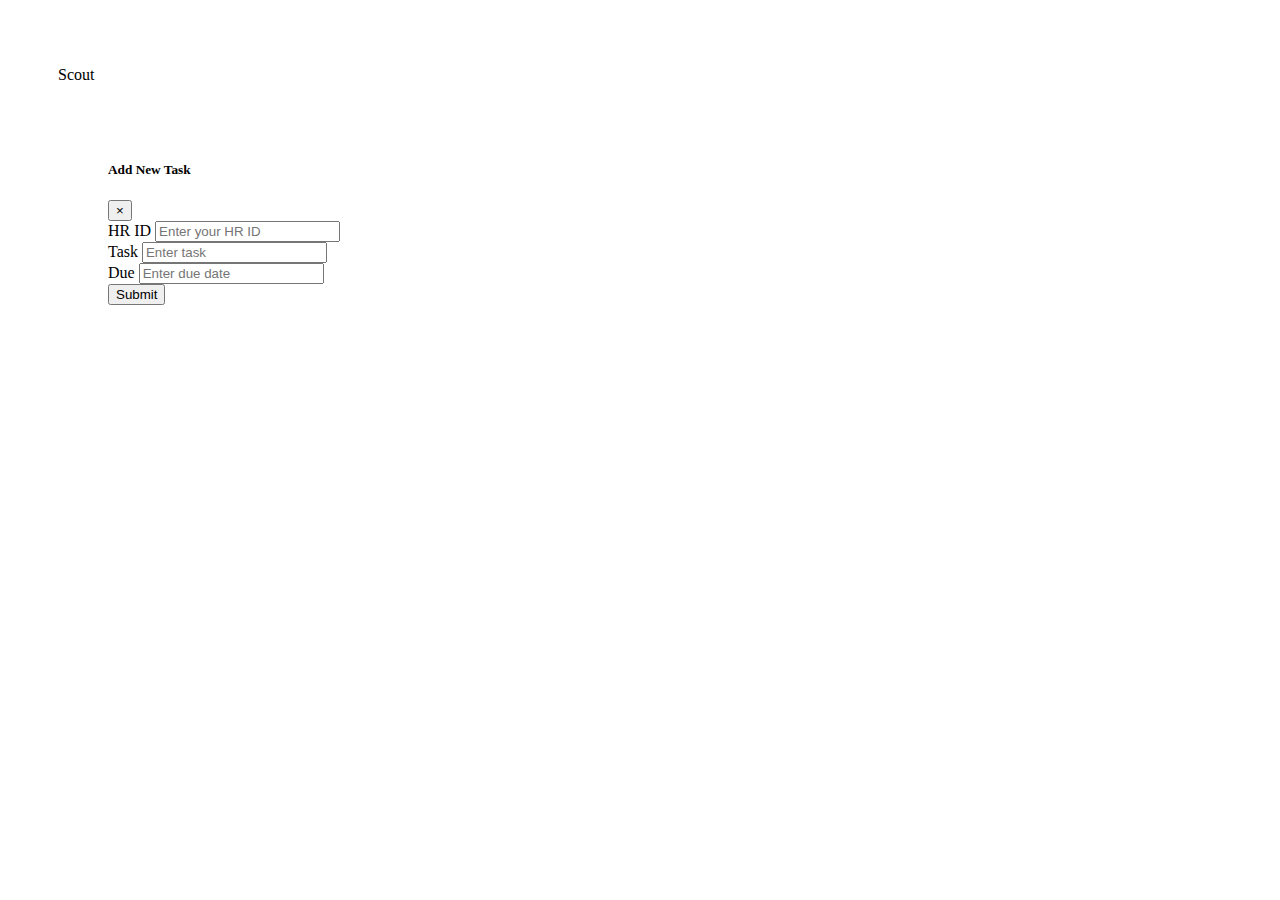
==== scout-detail.html @ 1cf3ffb0 "29 november version" ====
<!DOCTYPE html>
<html lang="en">
<head>
    <meta charset="UTF-8">
    <meta name="viewport" content="width=device-width, initial-scale=1, shrink-to-fit=no">
    <title>Scout</title>

    <!-- Jquery -->
    <script
  src="https://code.jquery.com/jquery-3.4.1.js"
  integrity="sha256-WpOohJOqMqqyKL9FccASB9O0KwACQJpFTUBLTYOVvVU="
  crossorigin="anonymous"></script>

<!--    Bootstrap-->
    <link rel="stylesheet" href="bootstrap-4.3.1-dist/css/bootstrap.css">
    <script src="https://cdnjs.cloudflare.com/ajax/libs/popper.js/1.12.9/umd/popper.min.js" integrity="sha384-ApNbgh9B+Y1QKtv3Rn7W3mgPxhU9K/ScQsAP7hUibX39j7fakFPskvXusvfa0b4Q" crossorigin="anonymous"></script>
    <script src="https://maxcdn.bootstrapcdn.com/bootstrap/4.0.0/js/bootstrap.min.js" integrity="sha384-JZR6Spejh4U02d8jOt6vLEHfe/JQGiRRSQQxSfFWpi1MquVdAyjUar5+76PVCmYl" crossorigin="anonymous"></script>




<!--    Custom CSS-->
    <link rel="stylesheet" href="style/main.css">

    </head>
<body id="bs-override">



</div>

<header>
<p class="medium-font hfont" style="padding-top: 50px; padding-left:50px;"> Scout </p>
</header>

<main style="padding : 40px 100px 0 100px;">
    <div id="table-scout"></div>

            
        <!-- Modal -->
        <div class="modal fade" id="addTaskForm" tabindex="-1" role="dialog" aria-labelledby="exampleModalCenterTitle" aria-hidden="true">
          <div class="modal-dialog modal-dialog-centered" role="document">
          <div class="modal-content">
            <div class="modal-header">
              <h5 class="modal-title" id="exampleModalLongTitle">Add New Task</h5>
              <button type="button" class="close" data-dismiss="modal" aria-label="Close">
                <span aria-hidden="true">&times;</span>
              </button>
            </div>
            <div class="modal-body">
                    <form id="taskForm">
                            <div class="form-group">
                              <label for="exampleInputEmail1">HR ID</label>
                              <input type="text" name="hrid" class="form-control" id="idHrid" aria-describedby="emailHelp" placeholder="Enter your HR ID">
                            </div>
                            <div class="form-group">
                              <label for="idTask">Task</label>
                              <input type="text" name="task" class="form-control" id="idTask" aria-describedby="emailHelp" placeholder="Enter task">
                            </div>
                            <div class="form-group">
                              <label for="idDue">Due</label>
                              <input type="text" name="due" class="form-control" id="idDue" aria-describedby="emailHelp" placeholder="Enter due date">
                            </div>
                            <button onclick="submitTask()" class="btn btn-primary">Submit</button>
                          </form>
            </div>
            <div class="modal-footer">
            </div>
          </div>
        </div>
      </div>


</main>

<footer>
</footer>

<script>
    function getFormData($form){
    var unindexed_array = $form.serializeArray();
    var indexed_array = {};

    $.map(unindexed_array, function(n, i){
        indexed_array[n['name']] = n['value'];
    });

    return indexed_array;
    }

    var userid;

    function addTask(uid){
        $('#addTaskForm').modal('show');
        userid = uid;
    }

    $(document).ready(function() {
    let params = (new URL(document.location)).searchParams;
    let education = params.get("e");
    let region = params.get("r");
    var iniurl;
    if (education == 1){
        iniurl = 'http://localhost:5000/account/education/Institut%20Teknologi%20Bandung';
    }
    else if (education == 2){
        iniurl = 'http://localhost:5000/account/education/Binus';
    }
    else if (education == 3){
        iniurl = 'http://localhost:5000/account/education/UI';
    }
    else if (region == 1){
        iniurl = 'http://localhost:5000/account/region/Jakarta';
    }
    else if (region == 2){
        iniurl = 'http://localhost:5000/account/region/Bandung';
    }
    else if (region == 3){
        iniurl = 'http://localhost:5000/account/region/Banten';
    }

        $.ajax({
            type: 'GET',
            url: iniurl,
            dataType: "json",
            data: {
        
            },
            success: function(data) {
                console.log(data);
                var tablefinal = $('<table class="table table-striped"></table>');
                tablefinal.append('<thead><tr><th scope="col">No</th><th scope="col">Name</th><th scope="col">Title</th><th scope="col">Region</th> <th scope="col">Education</th> <th scope="col">Workplace 1</th> <th scope="col">Workplace 2</th><th scope="col">   </th>   </tr>  </thead>')
                var tablebody = $('<tbody></tbody>');
                $.each(data, function(i, item) {
                    var table = $('<tr></tr>');
                    var index = i+1;
                    table.append('<th scope="row">'+ index +'</th>');
                    table.append('<td>' + data[i].acc_name + '</td>');
                    table.append('<td>' + data[i].acc_title + '</td>');
                    table.append('<td>' + data[i].acc_region + '</td>');
                    table.append('<td>' + data[i].acc_edu + '</td>');
                    table.append('<td>' + data[i].acc_wp1 + '</td>');
                    table.append('<td>' + data[i].acc_wp2 + '</td>');
                    table.append('<td> <button onclick="addTask(&#34;' + data[i].acc_id + '&#34;)" class="btn btn-primary text-white">Add</button> </td>');
                    
                    tablebody.append(table);
                });

                tablefinal.append(tablebody);
                $('#table-scout').html(tablefinal);
            }

        });

    

    });

    $("#taskForm").submit(function(e){
        return false;
    });

    function submitTask(){
        var hrid = $('#idHrid').val();
        var obj = { 
                task:  $('#idTask').val(),
	            isDone: false,
	            due: $('#idDue').val()
                };
        var sendData = JSON.stringify(obj);

        $.ajax({
            type: 'POST',
            url: 'http://localhost:5000/task/hrid/'+ hrid + '/uid/'+ userid,
            dataType: "json",
            headers: {
                "Content-Type": "application/json"
            },
            data: sendData,
            success: function(data) {
                console.log(data);
                alert('new task added');
                $('#idTask').val('');
                $('#idDue').val('');
                $('#idHrid').val('');
                $('#addTaskForm').modal('hide');
            }

        });

    }
</script>
</body>
</html>
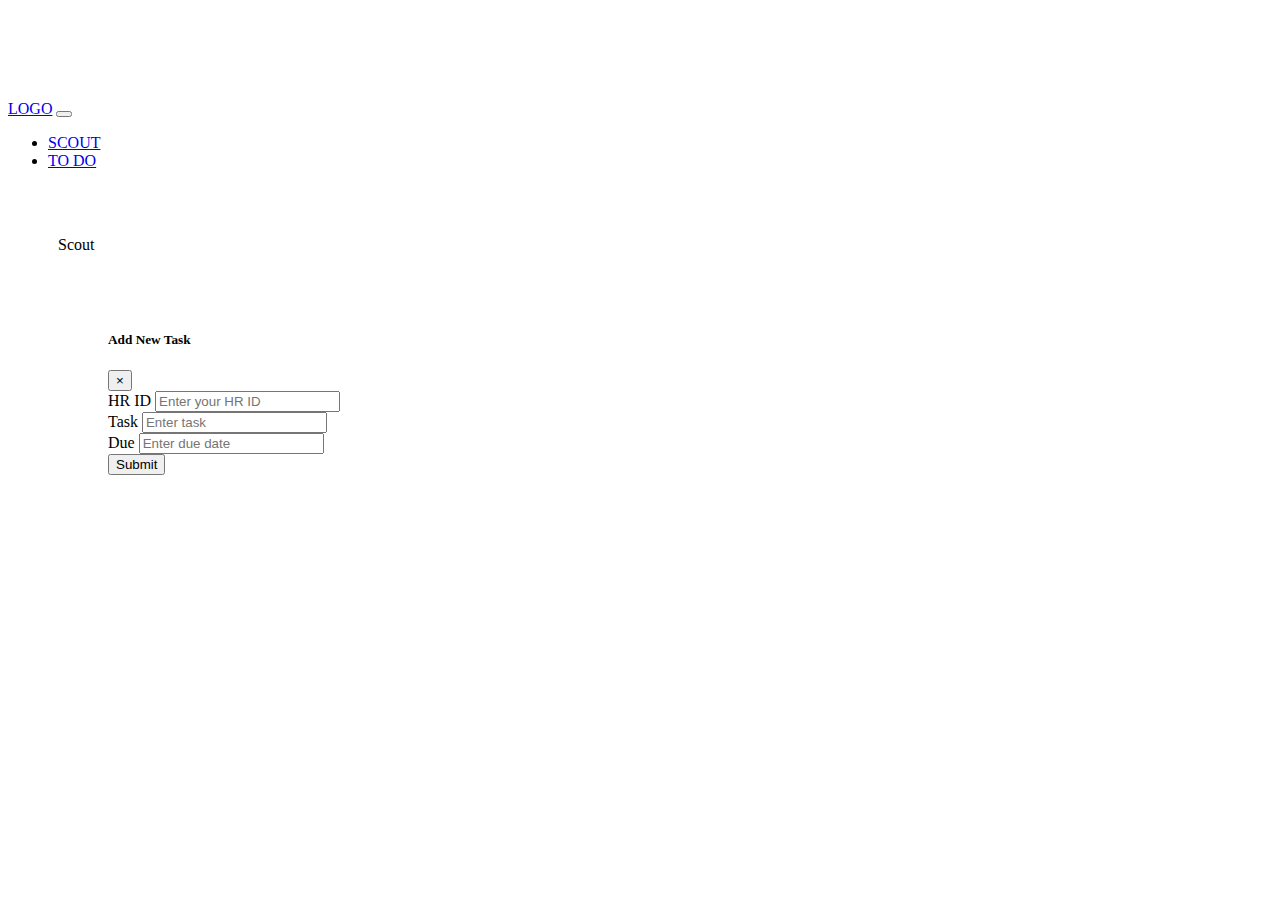
==== commit 57ce8b83: "change address" ====
--- a/scout-detail.html
+++ b/scout-detail.html
@@ -1,194 +1,224 @@
 <!DOCTYPE html>
 <html lang="en">
+
 <head>
-    <meta charset="UTF-8">
-    <meta name="viewport" content="width=device-width, initial-scale=1, shrink-to-fit=no">
-    <title>Scout</title>
-
-    <!-- Jquery -->
-    <script
-  src="https://code.jquery.com/jquery-3.4.1.js"
-  integrity="sha256-WpOohJOqMqqyKL9FccASB9O0KwACQJpFTUBLTYOVvVU="
-  crossorigin="anonymous"></script>
-
-<!--    Bootstrap-->
-    <link rel="stylesheet" href="bootstrap-4.3.1-dist/css/bootstrap.css">
-    <script src="https://cdnjs.cloudflare.com/ajax/libs/popper.js/1.12.9/umd/popper.min.js" integrity="sha384-ApNbgh9B+Y1QKtv3Rn7W3mgPxhU9K/ScQsAP7hUibX39j7fakFPskvXusvfa0b4Q" crossorigin="anonymous"></script>
-    <script src="https://maxcdn.bootstrapcdn.com/bootstrap/4.0.0/js/bootstrap.min.js" integrity="sha384-JZR6Spejh4U02d8jOt6vLEHfe/JQGiRRSQQxSfFWpi1MquVdAyjUar5+76PVCmYl" crossorigin="anonymous"></script>
-
-
-
-
-<!--    Custom CSS-->
-    <link rel="stylesheet" href="style/main.css">
-
-    </head>
+  <meta charset="UTF-8">
+  <meta name="viewport" content="width=device-width, initial-scale=1, shrink-to-fit=no">
+  <title>Scout</title>
+
+  <!-- Jquery -->
+  <script src="https://code.jquery.com/jquery-3.4.1.js" integrity="sha256-WpOohJOqMqqyKL9FccASB9O0KwACQJpFTUBLTYOVvVU="
+    crossorigin="anonymous"></script>
+
+  <!--    Bootstrap-->
+  <link rel="stylesheet" href="bootstrap-4.3.1-dist/css/bootstrap.css">
+  <script src="https://cdnjs.cloudflare.com/ajax/libs/popper.js/1.12.9/umd/popper.min.js"
+    integrity="sha384-ApNbgh9B+Y1QKtv3Rn7W3mgPxhU9K/ScQsAP7hUibX39j7fakFPskvXusvfa0b4Q"
+    crossorigin="anonymous"></script>
+  <script src="https://maxcdn.bootstrapcdn.com/bootstrap/4.0.0/js/bootstrap.min.js"
+    integrity="sha384-JZR6Spejh4U02d8jOt6vLEHfe/JQGiRRSQQxSfFWpi1MquVdAyjUar5+76PVCmYl"
+    crossorigin="anonymous"></script>
+
+
+
+
+  <!--    Custom CSS-->
+  <link rel="stylesheet" href="style/main.css">
+
+</head>
+
 <body id="bs-override">
 
 
 
-</div>
-
-<header>
-<p class="medium-font hfont" style="padding-top: 50px; padding-left:50px;"> Scout </p>
-</header>
-
-<main style="padding : 40px 100px 0 100px;">
+  </div>
+
+  <header style="margin-top : 100px;">
+    <nav class="navbar navbar-expand-lg navbar-light bg-light fixed-top">
+      <a class="navbar-brand" href="#">LOGO</a>
+      <button class="navbar-toggler" type="button" data-toggle="collapse" data-target="#navbarSupportedContent"
+        aria-controls="navbarSupportedContent" aria-expanded="false" aria-label="Toggle navigation">
+        <span class="navbar-toggler-icon"></span>
+      </button>
+
+      <div class="collapse navbar-collapse" id="navbarSupportedContent">
+        <ul class="navbar-nav mr-auto">
+          <li class="nav-item active">
+            <a class="nav-link pfont sm-font" href="scout.html">SCOUT</a>
+          </li>
+          <li class="nav-item">
+            <a class="nav-link pfont sm-font" href="todo.html">TO DO</a>
+          </li>
+        </ul>
+      </div>
+    </nav>
+    <p class="medium-font hfont" style="padding-top: 50px; padding-left:50px;"> Scout </p>
+  </header>
+
+  <main style="padding : 40px 100px 0 100px;">
     <div id="table-scout"></div>
 
-            
-        <!-- Modal -->
-        <div class="modal fade" id="addTaskForm" tabindex="-1" role="dialog" aria-labelledby="exampleModalCenterTitle" aria-hidden="true">
-          <div class="modal-dialog modal-dialog-centered" role="document">
-          <div class="modal-content">
-            <div class="modal-header">
-              <h5 class="modal-title" id="exampleModalLongTitle">Add New Task</h5>
-              <button type="button" class="close" data-dismiss="modal" aria-label="Close">
-                <span aria-hidden="true">&times;</span>
-              </button>
-            </div>
-            <div class="modal-body">
-                    <form id="taskForm">
-                            <div class="form-group">
-                              <label for="exampleInputEmail1">HR ID</label>
-                              <input type="text" name="hrid" class="form-control" id="idHrid" aria-describedby="emailHelp" placeholder="Enter your HR ID">
-                            </div>
-                            <div class="form-group">
-                              <label for="idTask">Task</label>
-                              <input type="text" name="task" class="form-control" id="idTask" aria-describedby="emailHelp" placeholder="Enter task">
-                            </div>
-                            <div class="form-group">
-                              <label for="idDue">Due</label>
-                              <input type="text" name="due" class="form-control" id="idDue" aria-describedby="emailHelp" placeholder="Enter due date">
-                            </div>
-                            <button onclick="submitTask()" class="btn btn-primary">Submit</button>
-                          </form>
-            </div>
-            <div class="modal-footer">
-            </div>
+
+    <!-- Modal -->
+    <div class="modal fade" id="addTaskForm" tabindex="-1" role="dialog" aria-labelledby="exampleModalCenterTitle"
+      aria-hidden="true">
+      <div class="modal-dialog modal-dialog-centered" role="document">
+        <div class="modal-content">
+          <div class="modal-header">
+            <h5 class="modal-title" id="exampleModalLongTitle">Add New Task</h5>
+            <button type="button" class="close" data-dismiss="modal" aria-label="Close">
+              <span aria-hidden="true">&times;</span>
+            </button>
+          </div>
+          <div class="modal-body">
+            <form id="taskForm">
+              <div class="form-group">
+                <label for="exampleInputEmail1">HR ID</label>
+                <input type="text" name="hrid" class="form-control" id="idHrid" aria-describedby="emailHelp"
+                  placeholder="Enter your HR ID">
+              </div>
+              <div class="form-group">
+                <label for="idTask">Task</label>
+                <input type="text" name="task" class="form-control" id="idTask" aria-describedby="emailHelp"
+                  placeholder="Enter task">
+              </div>
+              <div class="form-group">
+                <label for="idDue">Due</label>
+                <input type="text" name="due" class="form-control" id="idDue" aria-describedby="emailHelp"
+                  placeholder="Enter due date">
+              </div>
+              <button onclick="submitTask()" class="btn btn-primary">Submit</button>
+            </form>
+          </div>
+          <div class="modal-footer">
           </div>
         </div>
       </div>
-
-
-</main>
-
-<footer>
-</footer>
-
-<script>
-    function getFormData($form){
-    var unindexed_array = $form.serializeArray();
-    var indexed_array = {};
-
-    $.map(unindexed_array, function(n, i){
+    </div>
+
+
+  </main>
+
+  <footer>
+  </footer>
+
+  <script>
+    function getFormData($form) {
+      var unindexed_array = $form.serializeArray();
+      var indexed_array = {};
+
+      $.map(unindexed_array, function (n, i) {
         indexed_array[n['name']] = n['value'];
+      });
+
+      return indexed_array;
+    }
+
+    var userid;
+    var vusername;
+
+    function addTask(uid, uname) {
+      $('#addTaskForm').modal('show');
+      userid = uid;
+      vusername = uname;
+    }
+
+    $(document).ready(function () {
+      let params = (new URL(document.location)).searchParams;
+      let education = params.get("e");
+      let region = params.get("r");
+      var iniurl;
+      if (education == 1) {
+        iniurl = 'http://3.227.193.57:5000/account/education/Institut%20Teknologi%20Bandung';
+      }
+      else if (education == 2) {
+        iniurl = 'http://3.227.193.57:5000/account/education/Binus';
+      }
+      else if (education == 3) {
+        iniurl = 'http://3.227.193.57:5000/account/education/UI';
+      }
+      else if (region == 1) {
+        iniurl = 'http://3.227.193.57:5000/account/region/Jakarta';
+      }
+      else if (region == 2) {
+        iniurl = 'http://3.227.193.57:5000/account/region/Bandung';
+      }
+      else if (region == 3) {
+        iniurl = 'http://3.227.193.57:5000/account/region/Banten';
+      }
+
+      $.ajax({
+        type: 'GET',
+        url: iniurl,
+        dataType: "json",
+        data: {
+
+        },
+        success: function (data) {
+          console.log(data);
+          var tablefinal = $('<table class="table table-striped"></table>');
+          tablefinal.append('<thead><tr><th scope="col">No</th><th scope="col">Name</th><th scope="col">Title</th><th scope="col">Region</th> <th scope="col">Education</th> <th scope="col">Workplace 1</th> <th scope="col">Workplace 2</th><th scope="col">   </th>   </tr>  </thead>')
+          var tablebody = $('<tbody></tbody>');
+          $.each(data, function (i, item) {
+            var table = $('<tr></tr>');
+            var index = i + 1;
+            table.append('<th scope="row">' + index + '</th>');
+            table.append('<td>' + data[i].acc_name + '</td>');
+            table.append('<td>' + data[i].acc_title + '</td>');
+            table.append('<td>' + data[i].acc_region + '</td>');
+            table.append('<td>' + data[i].acc_edu + '</td>');
+            table.append('<td>' + data[i].acc_wp1 + '</td>');
+            table.append('<td>' + data[i].acc_wp2 + '</td>');
+            table.append(`<td> <button onclick="addTask('` + data[i].acc_id + `','` + data[i].acc_name + `')" class="btn btn-primary text-white">Add</button> </td>`);
+
+            tablebody.append(table);
+          });
+
+          tablefinal.append(tablebody);
+          $('#table-scout').html(tablefinal);
+        }
+
+      });
+
+
+
     });
 
-    return indexed_array;
+    $("#taskForm").submit(function (e) {
+      return false;
+    });
+
+    function submitTask() {
+      var hrid = $('#idHrid').val();
+      var obj = {
+        task: $('#idTask').val(),
+        isDone: false,
+        due: $('#idDue').val(),
+        acc_name: vusername
+      };
+      var sendData = JSON.stringify(obj);
+
+      $.ajax({
+        type: 'POST',
+        url: 'http://3.227.193.57:5000/task/hrid/' + hrid + '/uid/' + userid,
+        dataType: "json",
+        headers: {
+          "Content-Type": "application/json"
+        },
+        data: sendData,
+        success: function (data) {
+          console.log(data);
+          alert('new task added');
+          $('#idTask').val('');
+          $('#idDue').val('');
+          $('#idHrid').val('');
+          $('#addTaskForm').modal('hide');
+        }
+
+      });
+
     }
-
-    var userid;
-
-    function addTask(uid){
-        $('#addTaskForm').modal('show');
-        userid = uid;
-    }
-
-    $(document).ready(function() {
-    let params = (new URL(document.location)).searchParams;
-    let education = params.get("e");
-    let region = params.get("r");
-    var iniurl;
-    if (education == 1){
-        iniurl = 'http://localhost:5000/account/education/Institut%20Teknologi%20Bandung';
-    }
-    else if (education == 2){
-        iniurl = 'http://localhost:5000/account/education/Binus';
-    }
-    else if (education == 3){
-        iniurl = 'http://localhost:5000/account/education/UI';
-    }
-    else if (region == 1){
-        iniurl = 'http://localhost:5000/account/region/Jakarta';
-    }
-    else if (region == 2){
-        iniurl = 'http://localhost:5000/account/region/Bandung';
-    }
-    else if (region == 3){
-        iniurl = 'http://localhost:5000/account/region/Banten';
-    }
-
-        $.ajax({
-            type: 'GET',
-            url: iniurl,
-            dataType: "json",
-            data: {
-        
-            },
-            success: function(data) {
-                console.log(data);
-                var tablefinal = $('<table class="table table-striped"></table>');
-                tablefinal.append('<thead><tr><th scope="col">No</th><th scope="col">Name</th><th scope="col">Title</th><th scope="col">Region</th> <th scope="col">Education</th> <th scope="col">Workplace 1</th> <th scope="col">Workplace 2</th><th scope="col">   </th>   </tr>  </thead>')
-                var tablebody = $('<tbody></tbody>');
-                $.each(data, function(i, item) {
-                    var table = $('<tr></tr>');
-                    var index = i+1;
-                    table.append('<th scope="row">'+ index +'</th>');
-                    table.append('<td>' + data[i].acc_name + '</td>');
-                    table.append('<td>' + data[i].acc_title + '</td>');
-                    table.append('<td>' + data[i].acc_region + '</td>');
-                    table.append('<td>' + data[i].acc_edu + '</td>');
-                    table.append('<td>' + data[i].acc_wp1 + '</td>');
-                    table.append('<td>' + data[i].acc_wp2 + '</td>');
-                    table.append('<td> <button onclick="addTask(&#34;' + data[i].acc_id + '&#34;)" class="btn btn-primary text-white">Add</button> </td>');
-                    
-                    tablebody.append(table);
-                });
-
-                tablefinal.append(tablebody);
-                $('#table-scout').html(tablefinal);
-            }
-
-        });
-
-    
-
-    });
-
-    $("#taskForm").submit(function(e){
-        return false;
-    });
-
-    function submitTask(){
-        var hrid = $('#idHrid').val();
-        var obj = { 
-                task:  $('#idTask').val(),
-	            isDone: false,
-	            due: $('#idDue').val()
-                };
-        var sendData = JSON.stringify(obj);
-
-        $.ajax({
-            type: 'POST',
-            url: 'http://localhost:5000/task/hrid/'+ hrid + '/uid/'+ userid,
-            dataType: "json",
-            headers: {
-                "Content-Type": "application/json"
-            },
-            data: sendData,
-            success: function(data) {
-                console.log(data);
-                alert('new task added');
-                $('#idTask').val('');
-                $('#idDue').val('');
-                $('#idHrid').val('');
-                $('#addTaskForm').modal('hide');
-            }
-
-        });
-
-    }
-</script>
+  </script>
 </body>
+
 </html>